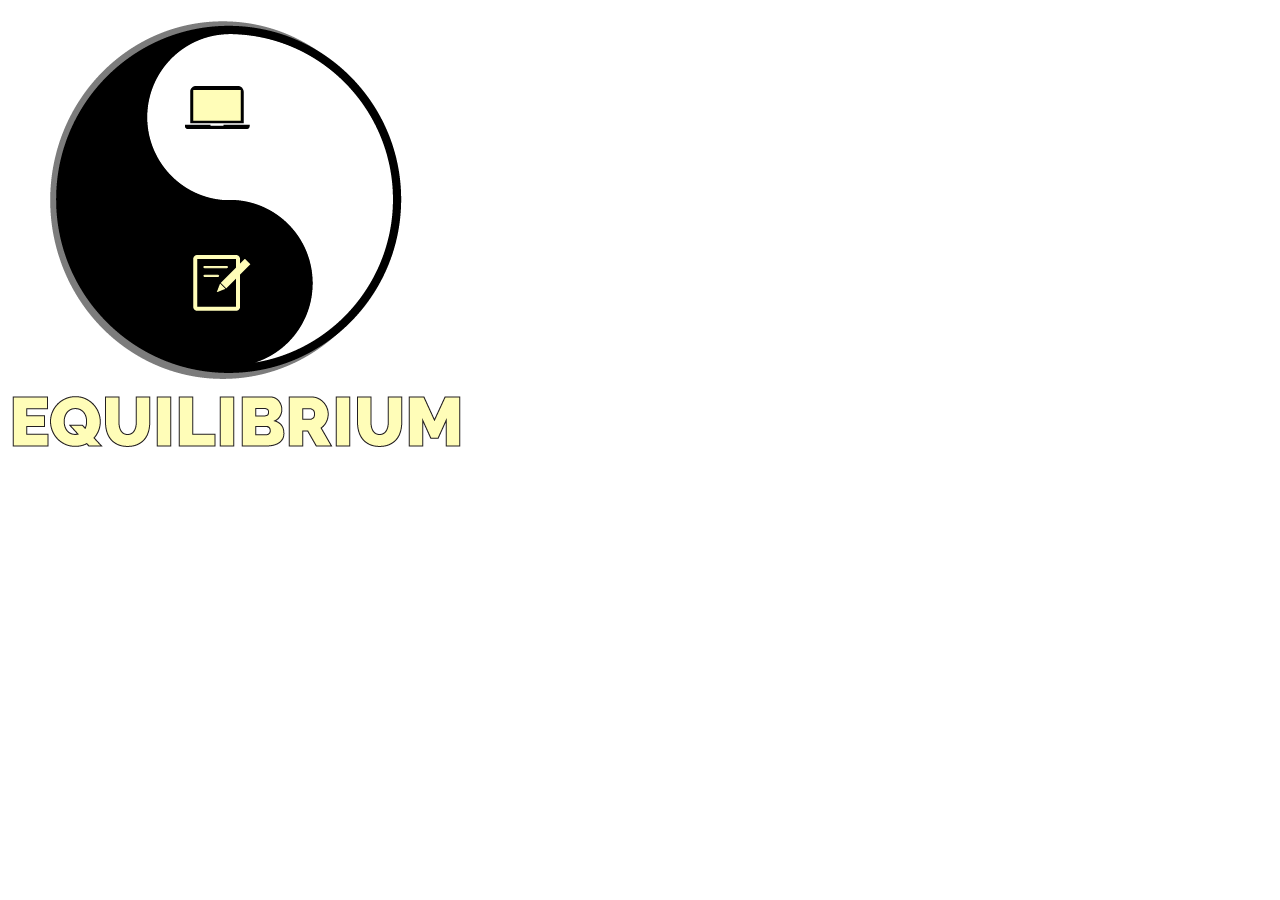
==== index.html @ c9aebb7e "added logo image and basic navigation code" ====
<!DOCTYPE html>
<html lang="en">
<head>
    <meta charset="UTF-8">
    <meta name="viewport" content="width=device-width, initial-scale=1.0">
    <meta http-equiv="X-UA-Compatible" content="ie=edge">
    <title>Equillibrium</title>
    <link rel="stylesheet" type="text/css" href="/css/main.css">
</head>
<body>
    <div class="navbar">
        <nav>
            <h1><a href="index.html"></a></h1>
            <h1><a href="about.html"></a></h1>
            <img src="/images/logo.png" alt="Logo">
            <h1><a href="projects.html"></a></h1>
            <h1><a href="contact.html"></a></h1>
        </nav>
    </div>
    
</body>
<script src="/js/main.js"></script>
</html>
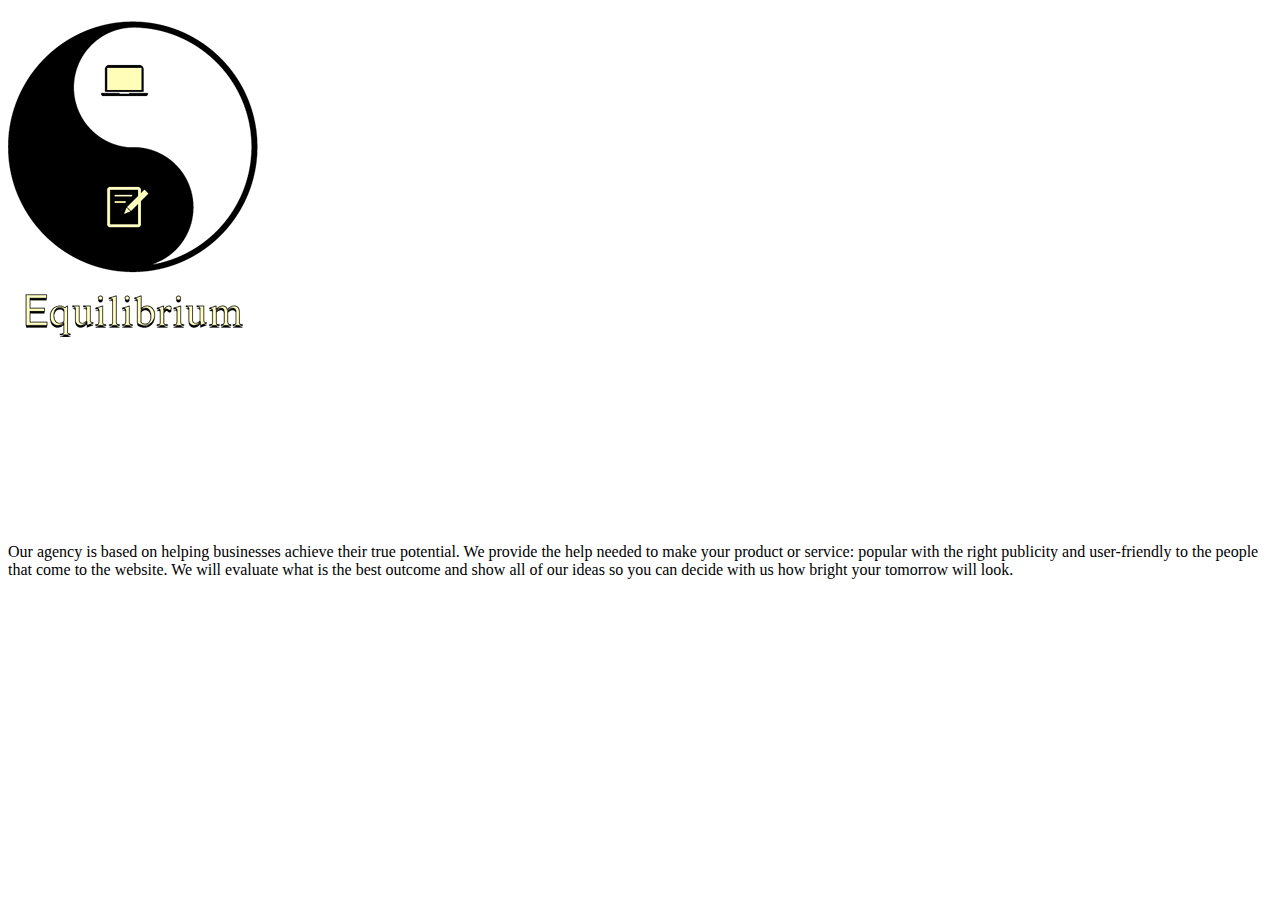
==== commit cf286134: "added group photos and filled the reamining html" ====
--- a/index.html
+++ b/index.html
@@ -4,20 +4,39 @@
     <meta charset="UTF-8">
     <meta name="viewport" content="width=device-width, initial-scale=1.0">
     <meta http-equiv="X-UA-Compatible" content="ie=edge">
-    <title>Equillibrium</title>
-    <link rel="stylesheet" type="text/css" href="/css/main.css">
+    <title>Equilibrium</title>
+    <link rel="stylesheet" type="text/css" href="css/main.css">
 </head>
 <body>
     <div class="navbar">
         <nav>
             <h1><a href="index.html"></a></h1>
             <h1><a href="about.html"></a></h1>
-            <img src="/images/logo.png" alt="Logo">
+            <a href="index.html"><img src="/images/logo.png" alt="Logo"></a>
             <h1><a href="projects.html"></a></h1>
             <h1><a href="contact.html"></a></h1>
         </nav>
     </div>
-    
+    <div id="video">
+        <video>
+            <source src="includes/video.mp4" type="video/mp4">
+        </video>
+    </div>
+    <div id="description">
+        <p>
+            Our agency is based on helping businesses achieve their true potential. 
+            We provide the help needed to make your product or service: popular with the right publicity and user-friendly to the people that come to the website. 
+            We will evaluate what is the best outcome and show all of our ideas so you can decide with us how bright your tomorrow will look. 
+        </p>
+    </div>
+    <footer>
+        <nav>
+            <h1><a href="index.html"></a></h1>
+            <h1><a href="about.html"></a></h1>
+            <h1><a href="projects.html"></a></h1>
+            <h1><a href="contact.html"></a></h1>
+        </nav>       
+    </footer>
 </body>
 <script src="/js/main.js"></script>
 </html>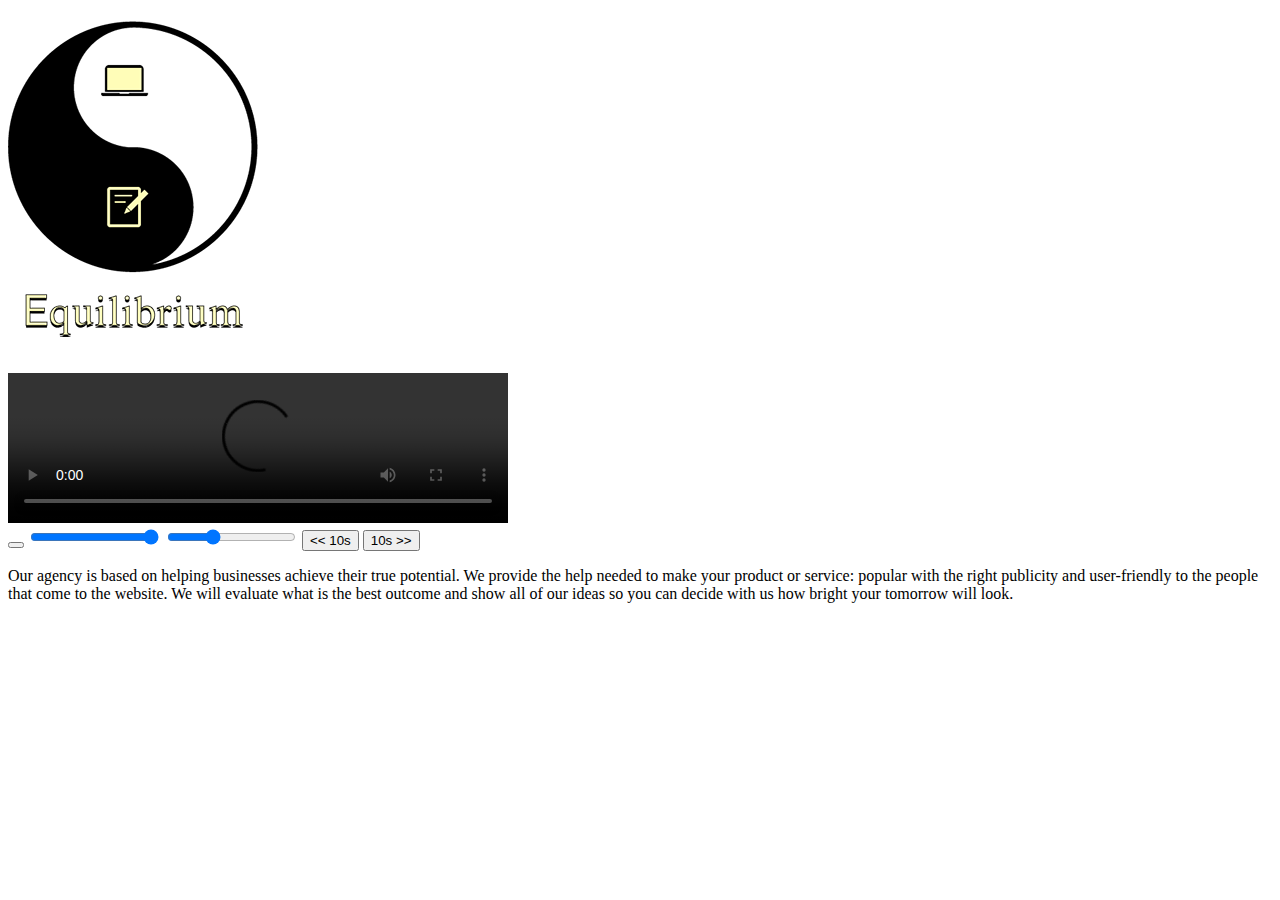
==== commit 30b7de3d: "added video controls" ====
--- a/index.html
+++ b/index.html
@@ -6,21 +6,32 @@
     <meta http-equiv="X-UA-Compatible" content="ie=edge">
     <title>Equilibrium</title>
     <link rel="stylesheet" type="text/css" href="css/main.css">
+    <script src="js/main.js"></script>
 </head>
 <body>
     <div class="navbar">
         <nav>
             <h1><a href="index.html"></a></h1>
             <h1><a href="about.html"></a></h1>
-            <a href="index.html"><img src="/images/logo.png" alt="Logo"></a>
+            <a href="index.html"><img src="images/logo.png" alt="Logo"></a>
             <h1><a href="projects.html"></a></h1>
             <h1><a href="contact.html"></a></h1>
         </nav>
     </div>
     <div id="video">
-        <video>
-            <source src="includes/video.mp4" type="video/mp4">
+        <video width="500px" controls >
+            <source src="includes/video.mp4" type="video/mp4" >
         </video>
+        <div class="player_controls">
+            <div class="progress">
+                <div class="progress_filled"></div>
+            </div>
+            <button class="player_button_toggle" title="Toggle Play"></button>
+            <input type="range" name="volume" class="player_slider" min="0" max="1" step="0.05" value="1">
+            <input type="range" name="playbackRate" class="player_slider" min="0.5" max="2" step="0.1" value="1">
+            <button data-skip="-10" class="player_button"><< 10s</button>
+            <button data-skip="10" class="player_button">10s >></button>
+        </div>
     </div>
     <div id="description">
         <p>
@@ -38,5 +49,4 @@
         </nav>       
     </footer>
 </body>
-<script src="/js/main.js"></script>
 </html>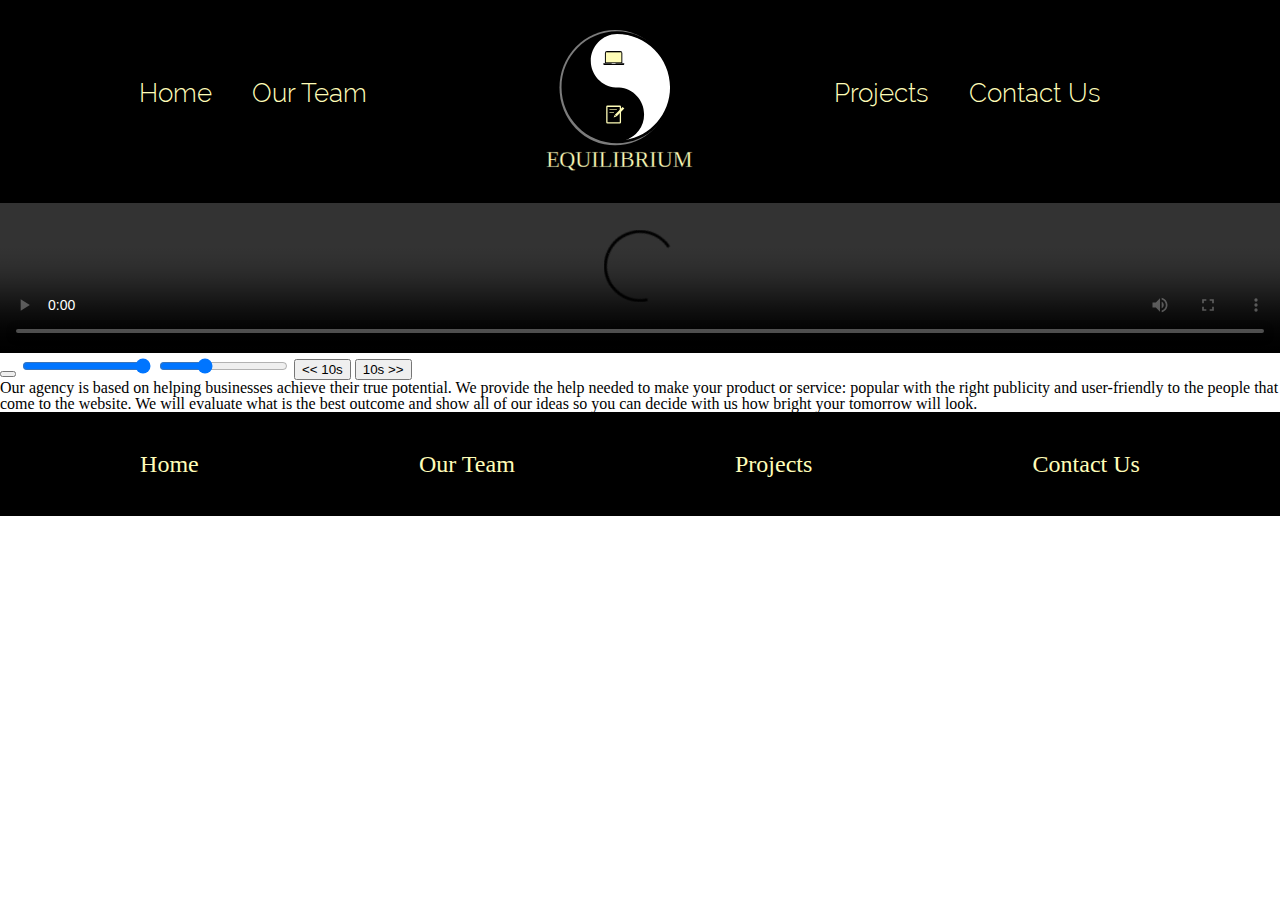
==== commit b1ab3f29: "website look" ====
--- a/index.html
+++ b/index.html
@@ -5,21 +5,33 @@
     <meta name="viewport" content="width=device-width, initial-scale=1.0">
     <meta http-equiv="X-UA-Compatible" content="ie=edge">
     <title>Equilibrium</title>
+    <link rel="stylesheet" type="text/css" href="css/reset.css">
     <link rel="stylesheet" type="text/css" href="css/main.css">
-    <script src="js/main.js"></script>
 </head>
 <body>
-    <div class="navbar">
-        <nav>
-            <h1><a href="index.html"></a></h1>
-            <h1><a href="about.html"></a></h1>
-            <a href="index.html"><img src="images/logo.png" alt="Logo"></a>
-            <h1><a href="projects.html"></a></h1>
-            <h1><a href="contact.html"></a></h1>
+    <header>
+        <div class="navbar">
+        <nav id="mbNav">
+            <img id="burgerNav" src="images/burger.png" alt="Burger">
+            <a href="index.html"><img id = "mainLogo" src="images/logo.svg" alt="Logo"></a>
         </nav>
-    </div>
+
+        <nav id="desktopNav">
+            <div id="nav1">
+                <li><a href="index.html">Home</a></li>
+                <li><a href="about.html">Our Team</a></li>
+            </div>
+            <a href="index.html"><img id = "mainLogo" src="images/logo.svg" alt="Logo"></a>
+            <div id="nav1">
+                <li><a href="projects.html">Projects</a></li>
+                <li><a href="contact.html">Contact Us</a></li> 
+            </div>
+        </nav>
+        </div><!--end navbar-->
+    </header>
+
     <div id="video">
-        <video width="500px" controls >
+        <video controls >
             <source src="includes/video.mp4" type="video/mp4" >
         </video>
         <div class="player_controls">
@@ -33,6 +45,7 @@
             <button data-skip="10" class="player_button">10s >></button>
         </div>
     </div>
+
     <div id="description">
         <p>
             Our agency is based on helping businesses achieve their true potential. 
@@ -42,11 +55,12 @@
     </div>
     <footer>
         <nav>
-            <h1><a href="index.html"></a></h1>
-            <h1><a href="about.html"></a></h1>
-            <h1><a href="projects.html"></a></h1>
-            <h1><a href="contact.html"></a></h1>
+            <li><a href="index.html">Home</a></li>
+            <li><a href="about.html">Our Team</a></li>
+            <li><a href="projects.html">Projects</a></li>
+            <li><a href="contact.html">Contact Us</a></li> 
         </nav>       
     </footer>
 </body>
+<script src="/js/main.js"></script>
 </html>--- a/css/main.css
+++ b/css/main.css
@@ -0,0 +1,267 @@
+.hidden
+{
+	display: none;
+}
+
+@font-face {
+  font-family: 'Raleway Bold';
+  src:  url('Raleway-Bold.woff2') format('woff2'),
+        url('Raleway-Bold.woff') format('woff');
+}
+
+@font-face {
+  font-family: 'Raleway Light';
+  src:  url('Raleway-Light.woff2') format('woff2'),
+        url('Raleway-Light.woff') format('woff');
+}
+
+/*MOBILE*/
+
+.navbar
+{
+	background-color: black;
+	padding-top: 30px;
+}
+
+#mbNav
+{
+	display: flex;
+	flex-direction: row;
+	justify-content: space-between;
+	width: 50%;
+}
+
+#desktopNav
+{
+	display: none;
+}
+
+#burgerNav
+{
+	height: 30px;
+	padding-left: 30px;
+}
+
+#mainLogo
+{
+	width: 150px;
+	margin-left: 50%;
+}
+
+/*Index*/
+video
+{
+	width: 100%;
+}
+
+
+/*About Page*/
+#blackBG
+{
+	background-color: black;
+}
+
+#aboutus
+{
+	text-align: center;
+	font-size: 30px;
+	color: white;
+	margin-bottom: 30px;
+}
+
+.ourphotos 
+{
+	display: flex;
+	flex-direction: column;
+}
+
+.ourphotos img
+{
+	width: 100%;
+}
+
+/*Projects Page*/
+#projects
+{
+	display: flex;
+	flex-direction: column;
+}
+
+#projects img
+{
+	width: 100%;
+}
+
+/*Contact Page*/
+.contactPage
+{
+	background-color: white;
+	padding: 40px;
+	font-size: 18px;
+	display: flex;
+	flex-direction: column;
+}
+
+h5
+{
+	margin-bottom: 30px;
+}
+
+#phone, #email
+{
+	display: flex;
+	flex-direction: row;
+	margin-bottom: 30px;
+}
+
+#phone img, #email img
+{
+	width: 30px;
+	margin-right: 30px;
+}
+
+#mapaddress
+{
+	width: 100%;
+}
+
+#address
+{
+	display: flex;
+	flex-direction: row;
+	justify-content: flex-start;
+	margin-bottom: 30px
+}
+
+#add
+{
+	margin-right: 30px;
+}
+
+#socialmedia
+{
+	display: flex;
+	flex-direction: row;
+	justify-content: space-between;
+	margin-bottom: 50px;
+	width: 400px;
+}
+
+#socialmedia a img
+{
+	width: 70px;
+}
+
+#socialmedia a img:hover
+{
+	filter: grayscale(100%);
+}
+
+/*FOOTER*/
+footer nav li a
+{
+	color: #fffdb8;
+	text-decoration: none;
+	font-size: 20px;
+}
+
+footer nav li a:hover
+{
+	color: white;
+	text-decoration: underline;
+}
+
+footer
+{
+	padding: 40px 15px 40px 15px;
+	background-color: black;
+}
+
+footer nav
+{
+	margin: 0 auto;
+	width: 100%;
+	display: flex;
+	flex-direction: row;
+	justify-content: space-around;
+}
+
+/*TABLET*/
+@media screen and (min-width: 768px){
+	footer nav li a
+	{
+		font-size: 24px;
+	}
+
+	footer
+	{
+		padding: 40px 30px 40px 30px;
+	}
+
+	/*About Page*/
+	.ourphotos, #projects
+	{
+		display: grid;
+		grid-template-columns: 1fr 1fr;
+		margin: 0 auto;
+	}
+
+	#mapaddress
+	{
+		width: 80%;
+		margin: 0 auto;
+	}
+}
+
+@media screen and (min-width: 1024px){
+	#mbNav
+	{
+		display: none;
+	}
+
+	#desktopNav
+	{	
+		display: flex;
+		flex-direction: row;
+		justify-content: space-around;
+	}
+
+	#nav1, #nav2
+	{
+		margin: 0 auto;
+		display: flex;
+		flex-direction: row;
+		justify-content: space-between;
+		padding-top: 50px;
+	}
+
+	#nav1 li a, #nav2 li a
+	{
+		color: #fffdb8;
+		text-decoration: none;
+		font-size: 20px;
+		margin-right: 40px;
+		font-size: 26px;
+		font-family: 'Raleway Light';
+	}
+
+	#nav1 li a:hover, #nav2 li a:hover
+{
+	color: white;
+	text-decoration: underline;
+}
+
+	#mainLogo
+	{
+		margin: 0 auto;
+	}
+
+	/*Contact*/
+	.contactPage
+	{
+		width: 1200px;
+		margin: 0 auto;
+
+		font-size: 20px;
+	}
+}
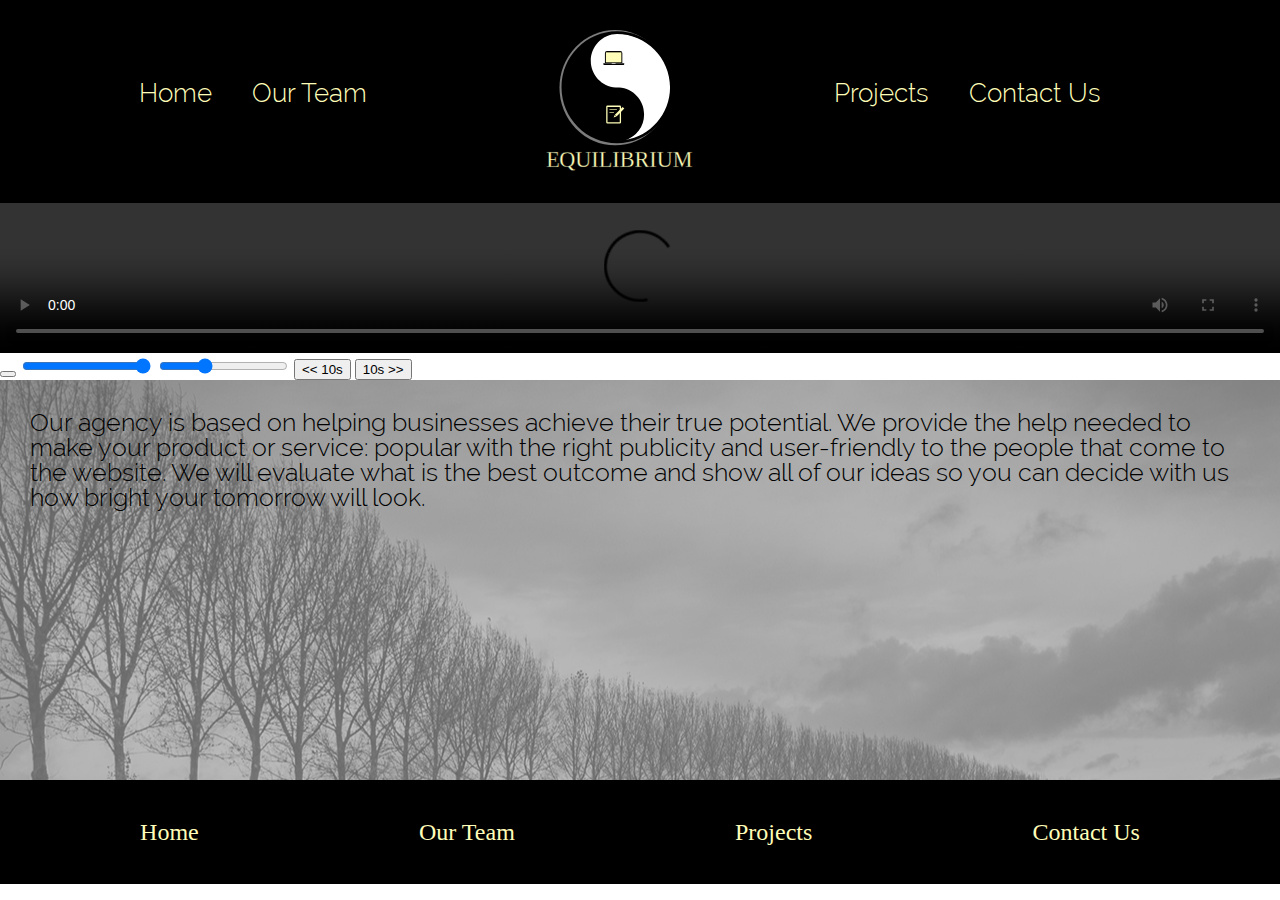
==== commit 0f03c491: "add design files & index" ====
--- a/index.html
+++ b/index.html
@@ -30,6 +30,7 @@
         </div><!--end navbar-->
     </header>
 
+    <div id="index">
     <div id="video">
         <video controls >
             <source src="includes/video.mp4" type="video/mp4" >
@@ -53,6 +54,8 @@
             We will evaluate what is the best outcome and show all of our ideas so you can decide with us how bright your tomorrow will look. 
         </p>
     </div>
+    </div>
+
     <footer>
         <nav>
             <li><a href="index.html">Home</a></li>
--- a/css/main.css
+++ b/css/main.css
@@ -54,7 +54,23 @@
 	width: 100%;
 }
 
-
+#index
+{
+	display: flex;
+	flex-direction: column;
+}
+
+#description
+{
+	background: url("../images/text_bg.jpg") center;
+}
+
+#description p
+{
+	font-family: "Raleway Light";
+	font-size: 25px;
+	margin: 30px;
+}
 /*About Page*/
 #blackBG
 {
@@ -210,6 +226,11 @@
 	{
 		width: 80%;
 		margin: 0 auto;
+	}
+
+	#description
+	{
+		height: 400px;
 	}
 }
 
